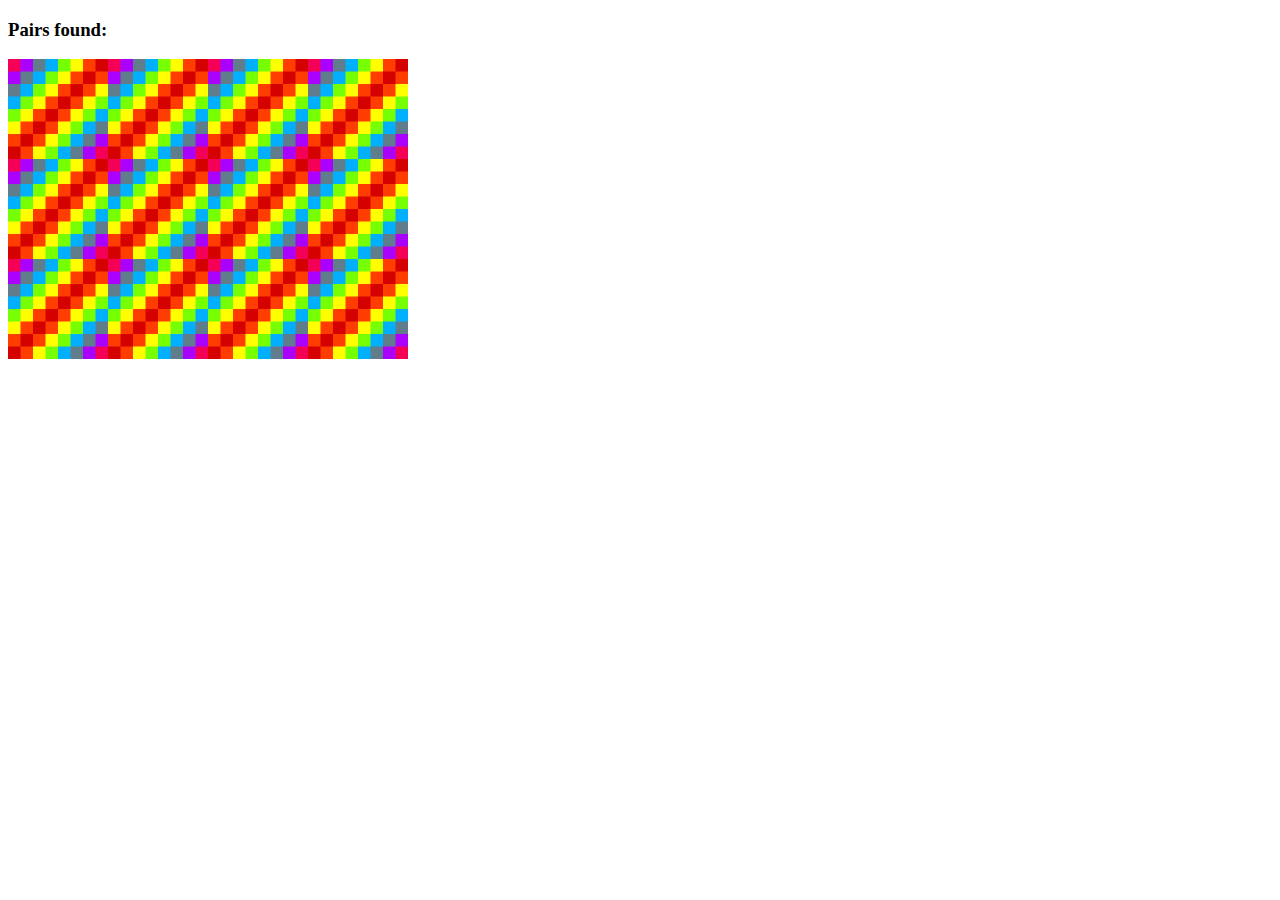
==== 02_MemoryGame/index.html @ e2efc3a2 "Add Memory Game" ====
<!DOCTYPE html>
<html lang="en" dir="ltr">
<head>
    <meta charset="UTF-8">
    <title>Memory Game</title>
    <link rel="stylesheet" type="text/css" href="styles.css">
</head>
<body>

    <h3>Pairs found: <span id="result"></span></h3>

    <div id="grid"></div>

    <script src="app.js"></script>
</body>
</html>
---- 02_MemoryGame/styles.css ----
#grid
{
    display: flex;
    flex-wrap: wrap;
    width: 400px;
    height: 300px;
};
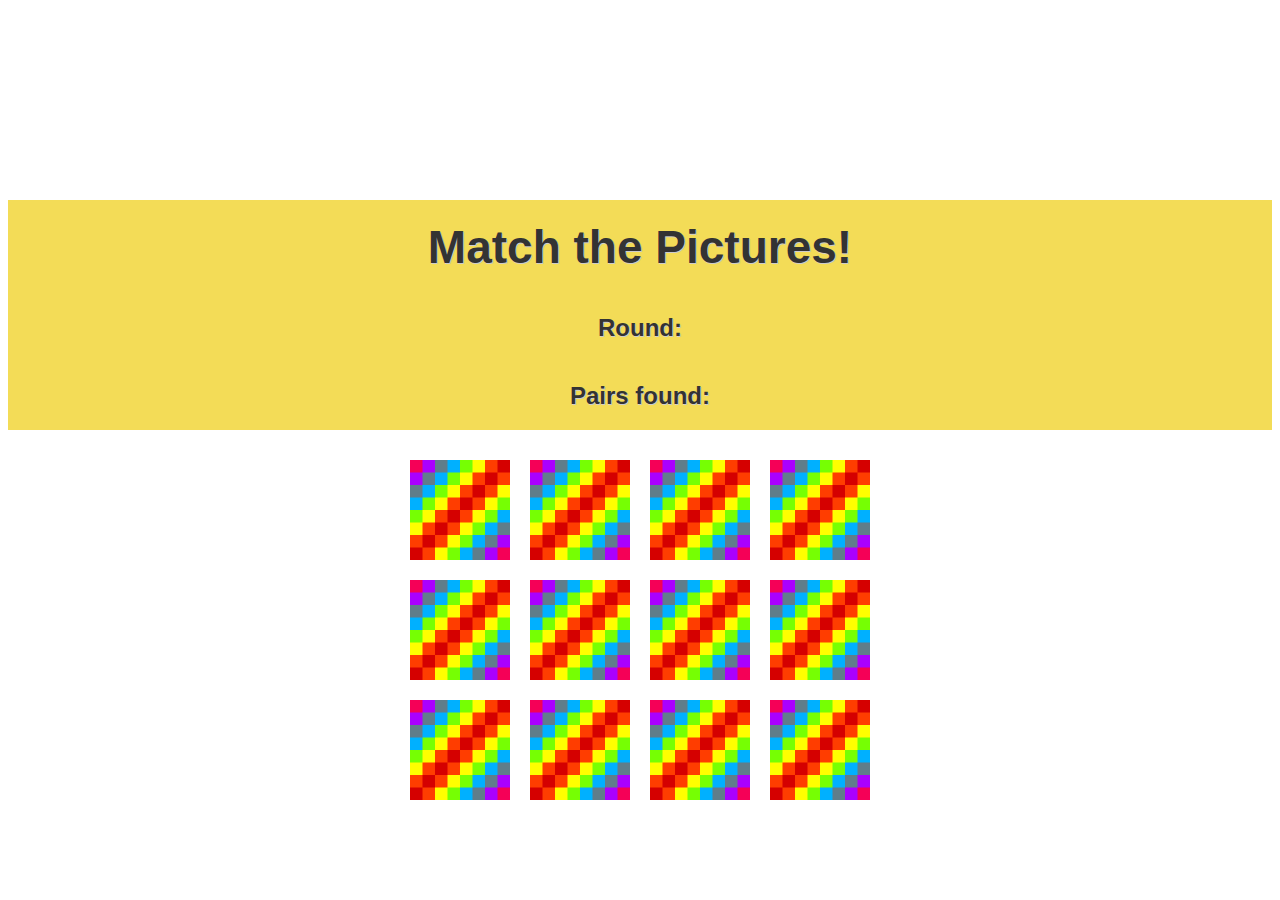
==== commit a5a22f9a: "MemoryGame - update style" ====
--- a/02_MemoryGame/index.html
+++ b/02_MemoryGame/index.html
@@ -7,7 +7,11 @@
 </head>
 <body>
 
-    <h3>Pairs found: <span id="result"></span></h3>
+    <div id="titles">
+        <h1>Match the Pictures!</h1>
+        <h3>Round: <span id="round"></span></h3>
+        <h3>Pairs found: <span id="result"></span></h3>
+    </div>
 
     <div id="grid"></div>
 
--- a/02_MemoryGame/styles.css
+++ b/02_MemoryGame/styles.css
@@ -1,7 +1,54 @@
+#titles
+{
+    display: flex;
+    flex-direction: column;
+    justify-content: center;
+    align-items: center;
+    width: 100%;
+    height: auto;
+    z-index: 1;
+    margin-top: 200px;
+    margin-bottom: 20px;
+    background-color: #f3dc57;
+}
+
+#titles h1
+{
+    font-family: Arial, sans-serif;
+    font-size: 46px;
+    font-weight: bold;
+    text-align: center;
+    color: #333;
+    text-shadow: 1px 1px #ccc;
+    margin: 20px 0;
+}
+
+#titles h3
+{
+    font-family: Arial, sans-serif;
+    font-size: 24px;
+    font-weight: bold;
+    text-align: center;
+    color: #333;
+    text-shadow: 1px 1px #ccc;
+    margin: 20px 0;
+}
+
 #grid
 {
     display: flex;
     flex-wrap: wrap;
-    width: 400px;
-    height: 300px;
-};+    justify-content: center;
+    align-items: center;
+    width: 480px;
+    height: 360px;
+    margin: auto;
+}
+
+#grid img
+{
+    margin: 10px;
+}
+
+
+
